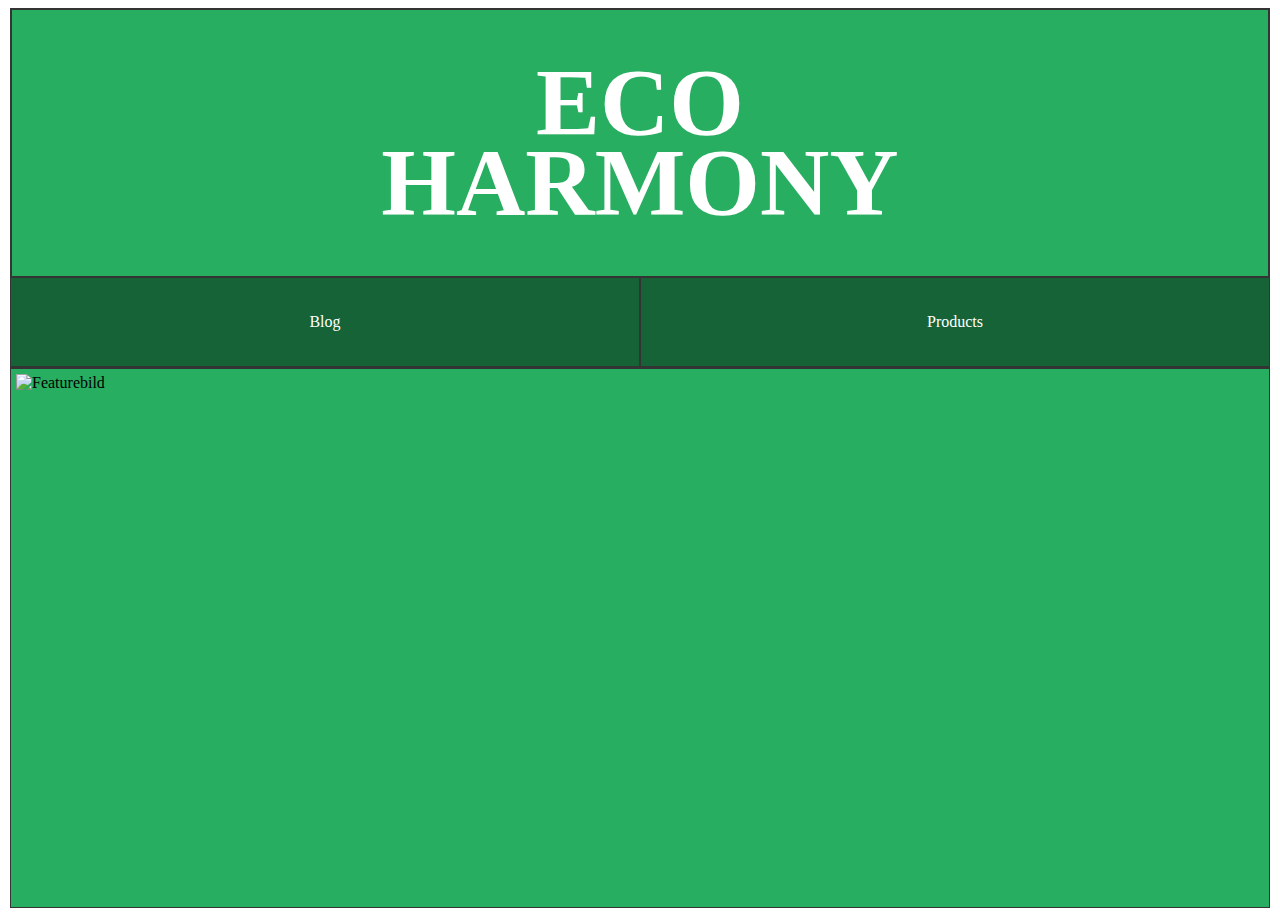
==== main.html @ fc39a261 "03/12-2024" ====
<!DOCTYPE html>
<html lang="en">
<head>
    <meta charset="UTF-8">
    <meta name="viewport" content="width=device-width, initial-scale=1.0">
    <title>Document</title>
    <link rel="stylesheet" href="css/stylesheet.css">
</head>
<body>
<container id="contan">
        <Header id="header">
            <h1 class="text">
                  ECO
            </h1>

            <h1 class="text">
                HARMONY
            </h1>
        </Header>

        <nav id="nav1">
        <a href="about.html">Blog</a>
        </nav>

    <!-- två olika navs-->

        <nav id="nav2">
        <a href="product.html">Products</a>
            
        </nav>

        <section id="featurebild">
            <img src="länk" alt="Featurebild">
            
        </section>
</container>
</body>
</html>
---- css/stylesheet.css ----
#contan{
    display:flex;
    display: grid;
    grid-template-columns: 50%;
    grid-template-rows: 30% 10% 60%;
    height: 100vh;
    background-color: #343434;
    margin-left: 2px;
    margin-right: 2px;
    grid-template-areas: 
    'tit tit'
    'blg prod'
    'bild bild'
}

Header{
    grid-area: tit;
    font-size:3em;
    line-height:10px;
    margin-block: 2px;
    display:flex;
    justify-content: center;
    align-items: center;
    flex-direction: column;
    margin-left: 2px;
    margin-right: 2px;
}
.text{
    color: white;
    margin-bottom: 35px;
    margin-top: 35px;
}

#header{
    background-color: #27ae60;

}

a{
    color: white;
    text-decoration: none;
    display: flex;
    flex: 1;
    justify-content: center;
    align-items: center;
    flex-direction: column;
}
nav{
    background-color: #156336;
    display: flex;
    color: white;
    font-family: Georgia, 'Times New Roman', Times, serif;
    display:flex;
    margin-bottom: 2px;
    margin-left: 1px;
    margin-right: 1px;

}

#nav1{
    grid-area: blg;
    margin-right: 1px;
}

#nav2{
    grid-area: prod;
    margin-left: 1px;
    
}
#featurebild{
    grid-area:bild;
}

/* about sida */

#contan2{
    display:flex;
    display:grid;
    grid-template-columns: 50%;
    grid-template-rows: 30% 10% 20% 20%;
    height: 100vh;
    background-color: #343434;
    grid-template-areas: 
    'tit tit'
    'home produc'
    'inf inf'
    'inf inf'
}

#nav6{
    grid-area: home;
    margin-right: 1px;
}

#nav5{
    grid-area: produc;
    margin-left: 1px;
    
}


/* produkt sida*/

#contan9{
    display:flex;
    display:grid;
    grid-template-columns: 50%;
    grid-template-rows: 30% 10% 40%;
    height: 100vh;
    background-color: #343434;
    grid-template-areas: 
    'tit tit'
    'blog home'
    'inf inf'
    'inf inf'
}

#nav8{
    grid-area: home;
    margin-right: 1px;
}

#nav0{
    grid-area: blog;
    margin-left: 1px;
    
}
section{
    display: flex;
    padding-top: 5px;
    padding-bottom: 5px;
    padding-right: 5px;
    padding-left: 5px;
    margin: 1px;
    background-color: #27ae60;
}
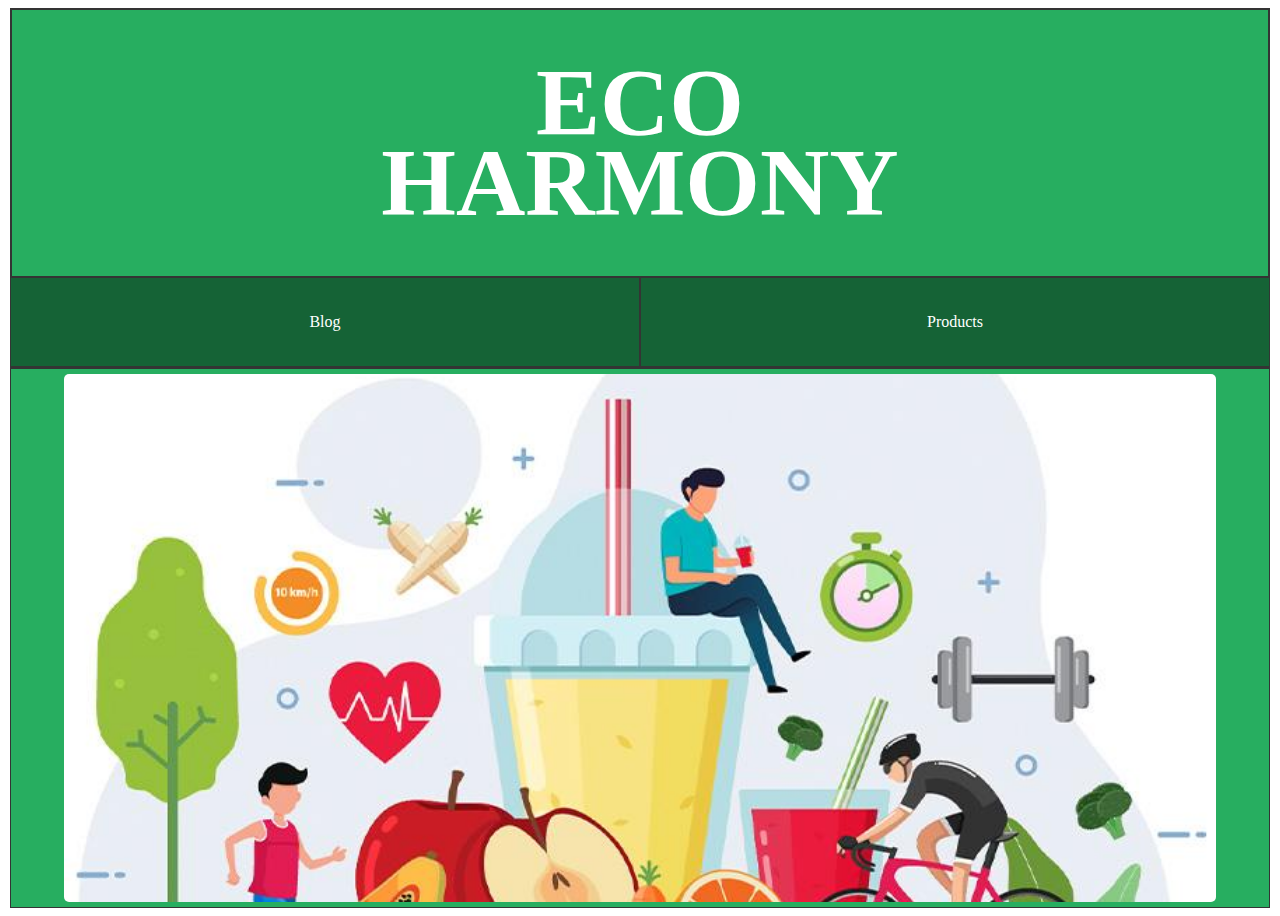
==== commit 89c074aa: "lektion 10/12" ====
--- a/main.html
+++ b/main.html
@@ -30,8 +30,7 @@
         </nav>
 
         <section id="featurebild">
-            <img src="länk" alt="Featurebild">
-            
+            <img id="fbilden" src="img/feature bild.jpg" alt="Featurebild">
         </section>
 </container>
 </body>
--- a/css/stylesheet.css
+++ b/css/stylesheet.css
@@ -69,6 +69,12 @@
 }
 #featurebild{
     grid-area:bild;
+    justify-content: center;
+}
+#fbilden{
+width: 90vw;
+object-fit: cover;
+border-radius: 5px;
 }
 
 /* about sida */
@@ -77,7 +83,7 @@
     display:flex;
     display:grid;
     grid-template-columns: 50%;
-    grid-template-rows: 30% 10% 20% 20%;
+    grid-template-rows: 30% 10% 30% 30%;
     height: 100vh;
     background-color: #343434;
     grid-template-areas: 
@@ -98,6 +104,15 @@
     
 }
 
+.bildish{
+    display: flex;
+    justify-content: left;
+    
+    
+}
+
+
+
 
 /* produkt sida*/
 
@@ -111,8 +126,7 @@
     grid-template-areas: 
     'tit tit'
     'blog home'
-    'inf inf'
-    'inf inf'
+    'inf inf';
 }
 
 #nav8{
@@ -133,4 +147,22 @@
     padding-left: 5px;
     margin: 1px;
     background-color: #27ae60;
+    
+}
+
+a:hover{
+color: gray;
+}
+
+#artiklar{
+    grid-area: inf;
+    display: flex;
+    justify-content: center;
+}
+
+.scrollbox{
+    grid-area: inf;
+    display: flex;
+    overflow: scroll;
+    width: 1; 
 }